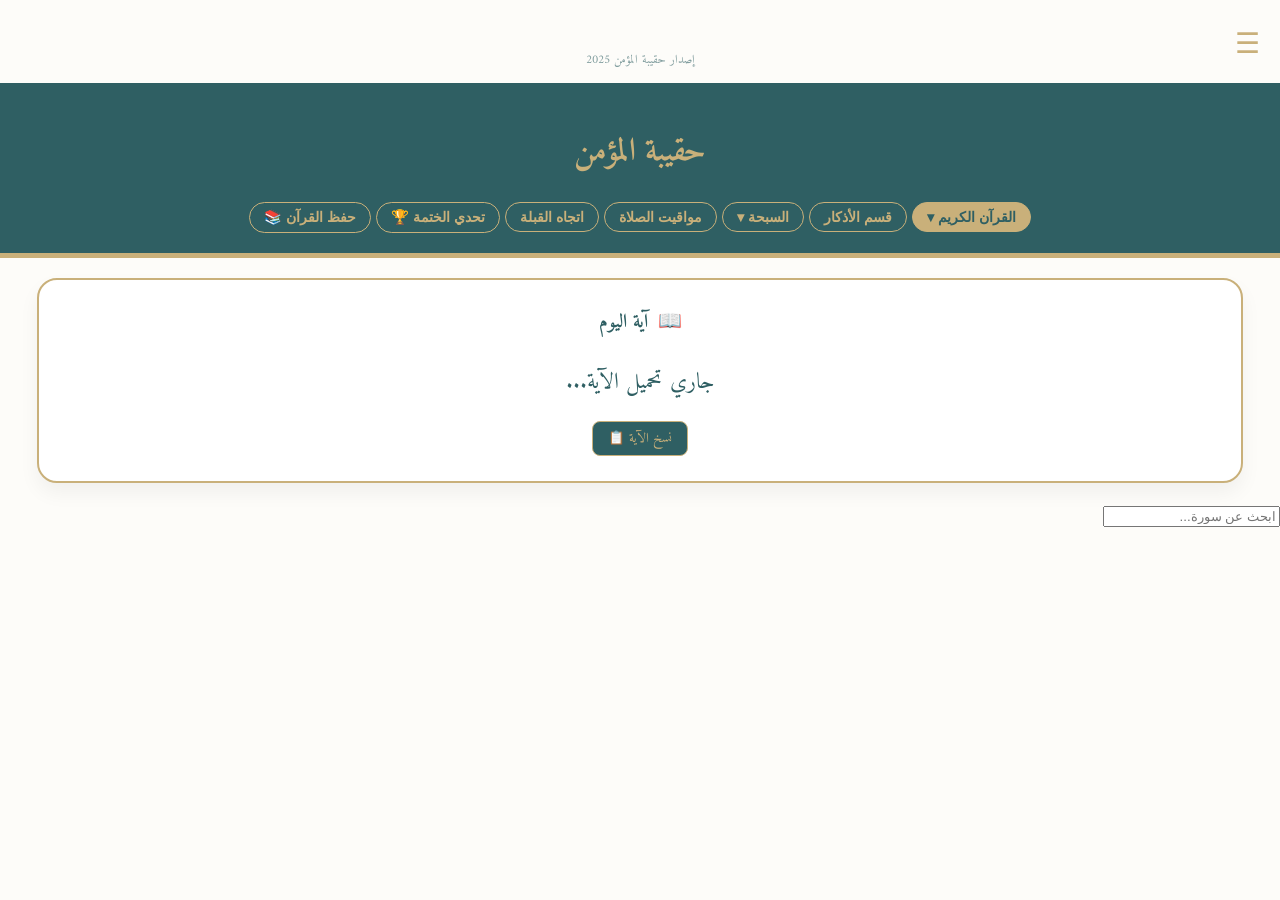
==== index.html @ 102f088d "Add smart review system with spaced repetition - Step 4" ====
<!DOCTYPE html>
<html lang="ar" dir="rtl">
<head>
    <!-- Google tag (gtag.js) -->

<script async src="https://www.googletagmanager.com/gtag/js?id=G-4WXT2RQ0SV"></script>

<script>
  window.dataLayer = window.dataLayer || [];
  function gtag(){dataLayer.push(arguments);}
  gtag('js', new Date());

  gtag('config', 'G-4WXT2RQ0SV');
</script>
    <meta charset="UTF-8">
    <meta name="viewport" content="width=device-width, initial-scale=1.0">
    <title>حقيبة المؤمن - الإصدار الهيبة</title>
    <!-- PWA Manifest -->
<!-- PWA Support -->
<link rel="manifest" href="manifest.json">
<link rel="icon" type="image/x-icon" href="favicon.ico">
<meta name="theme-color" content="#2F5F63">
<meta name="apple-mobile-web-app-capable" content="yes">
<meta name="apple-mobile-web-app-status-bar-style" content="black-translucent">
<meta name="apple-mobile-web-app-title" content="حقيبة المؤمن">
<link rel="apple-touch-icon" href="icon-180.png">
<link rel="apple-touch-icon" sizes="180x180" href="icon-180.png">
<link rel="apple-touch-icon" sizes="512x512" href="icon-512.png">

    <link href="https://fonts.googleapis.com/css2?family=Amiri:wght@400;700&display=swap" rel="stylesheet">
    <link rel="stylesheet" href="style.css">
</head>
<body>
<!-- الضيف -->
<div id="sideMenu" class="side-menu">
    <button class="close-btn" onclick="toggleMenu()">×</button>
<div id="userProfile" style="text-align: center; padding: 15px; background: rgba(255,255,255,0.05); border-radius: 12px; margin-bottom: 20px; display: none;">
    <img id="userPhoto" src="" alt="avatar" style="width: 60px; height: 60px; border-radius: 50%; border: 2px solid var(--gold); margin-bottom: 10px;">
    <div id="userName" style="color: white; font-weight: bold; font-size: 14px;"></div>
    <div id="userEmail" style="color: var(--gold); font-size: 11px; opacity: 0.8;"></div>
    <button onclick="logout()" style="background: transparent; border: 1px solid #ff4d4d; color: #ff4d4d; border-radius: 5px; padding: 3px 10px; font-size: 10px; margin-top: 10px; cursor: pointer;">تسجيل خروج</button>
</div>

<div id="loginGuest" style="text-align: center; padding: 15px; margin-bottom: 20px;">
    <p style="font-size: 12px; color: #ccc;">أنت تتصفح كضيف</p>
    <button class="menu-tool-btn" onclick="loginAndSync()" style="width: 100%; margin-top: 5px;">ربط الحساب بسحابة جوجل ☁️</button>
</div>
<!-- زر الإنجازات (يظهر فقط للمسجلين) -->
<div id="achievementsBtn" style="display: none; text-align: center; margin-bottom: 20px;">
    <button class="menu-tool-btn" onclick="openAchievements()" style="width: 100%; background: var(--gold); color: var(--dark-teal); font-weight: bold;">
        🏆 إنجازاتي
    </button>
</div>

    <h3 style="text-align:center;color:var(--gold);">الإعدادات</h3>
    <hr style="border:0.5px solid rgba(201,176,122,0.3);">

    <div class="menu-item">
        <span>الوضع المظلم</span>
        <button id="darkModeBtn" class="menu-tool-btn" onclick="toggleDarkMode()">🌙</button>
    </div>
<div class="menu-item">
    <span>مزامنة الختمة (سحابي)</span>
    <button class="menu-tool-btn" onclick="loginAndSync()">☁️</button>
</div>

<div class="menu-item">
    <span>إشعارات النظام</span>
    <button class="menu-tool-btn" onclick="requestNotify()">🔔</button>
</div>
    <div class="menu-item">
        <span>أصوات التنبيه</span>
        <button id="muteBtn" class="menu-tool-btn" onclick="toggleMute()">🔊</button>
    </div>

    <div class="menu-item">
        <span>حجم الخط</span>
        <div class="font-controls">
            <button class="menu-tool-btn" onclick="changeFontSize(2)">A+</button>
            <button class="menu-tool-btn" onclick="changeFontSize(-2)">A-</button>
        </div>
    <div class="menu-item">
    <span>تحديث الموقع</span>
    <button class="menu-tool-btn" onclick="getQibla()">📍</button>
</div>

<div class="menu-item">
    <span>تنبيهات الأذان</span>
    <button id="notifBtn" class="menu-tool-btn" onclick="requestNotificationPermission()">🔔</button>
</div>

</div>

    </div>

    <p style="font-size:12px;text-align:center;margin-top:50px;opacity:0.6;">
        إصدار حقيبة المؤمن 2025
    </p>
</div>

<header>
    <div class="menu-icon" onclick="toggleMenu()">☰</div>
    <h1>حقيبة المؤمن</h1>
    
    <div class="main-nav">
<div class="quran-menu-wrapper">
    <button id="quranTab" class="active dropbtn" onclick="toggleQuranDropdown(event)">القرآن الكريم ▾</button>
    <div id="quranDropdown" class="dropdown-content">
    <a href="javascript:void(0)" onclick="selectQuranOption('quran')">المصحف كاملاً</a>
    <a href="javascript:void(0)" onclick="selectQuranOption('paper-mushaf')">📜 المصحف الورقي</a>
    <a href="javascript:void(0)" onclick="selectQuranOption('topics')">الفهرس الموضوعي</a>
</div>
</div>

        <button id="azkarTab" onclick="switchMainTab('azkar')">قسم الأذكار</button>
       <div class="quran-menu-wrapper">
    <button id="sebhaTab" class="dropbtn" onclick="toggleSebhaDropdown(event)">السبحة ▾</button>
    <div id="sebhaDropdown" class="dropdown-content">
        <a href="javascript:void(0)" onclick="selectSebhaType('tasbih')">📿 التسبيح</a>
        <a href="javascript:void(0)" onclick="selectSebhaType('istighfar')">🤲 الاستغفار</a>
        <a href="javascript:void(0)" onclick="selectSebhaType('tahmid')">❤️ التحميد</a>
        <a href="javascript:void(0)" onclick="selectSebhaType('takbir')">☝️ التكبير</a>
        <a href="javascript:void(0)" onclick="selectSebhaType('salah')">🕌 الصلاة على النبي</a>
    </div>
</div>

        <button id="prayerTab" onclick="switchMainTab('prayer')">مواقيت الصلاة</button>
<button id="qiblaTab" onclick="switchMainTab('qibla')">اتجاه القبلة</button>
<button id="khatmaTab" onclick="switchMainTab('khatma')">تحدي الختمة 🏆</button>
<button id="hifzTab" onclick="switchToHifzSection()">حفظ القرآن 📚</button>

    </div>
</header>

<div class="container">

<!-- ================= القرآن ================= -->
<div id="quran-section">
    
    <div id="full-quran-view">
        <div id="daily-content" class="daily-card">
            <div class="daily-header">
                <span class="daily-icon">📖</span>
                <span class="daily-title">آية اليوم</span>
            </div>
            <p id="daily-text" class="daily-text">جاري تحميل الآية...</p>
            <small id="daily-ref" class="daily-ref"></small>
            <button onclick="copyDailyAyah()" class="copy-btn">نسخ الآية 📋</button>
        </div>

        <div class="search-box">
            <input type="text" id="searchInput" placeholder="ابحث عن سورة..." onkeyup="filterSurahs()">
        </div>
        <div class="surah-grid" id="surahList"></div>
    </div>

    <div id="quran-view" style="display:none;">
        <div style="text-align:center;margin:10px;">
            <button class="modern-back-btn" onclick="showMain()">🏠 العودة للقائمة</button>
        </div>

        <div class="player-container modern-style">
            <h2 id="current-surah-title"></h2>

            <div class="reciter-section">
                <select id="reciterSelect" onchange="updateAudioSource()">
                    <option value="afs">🎙️ مشاري العفاسي</option>
                    <option value="minsh">🎙️ محمد صديق المنشاوي</option>
                    <option value="basit">🎙️ عبد الباسط عبد الصمد</option>
                    <option value="husr">🎙️ محمود خليل الحصري</option>
                    <option value="maher">🎙️ ماهر المعيقلي</option>
                    <option value="qtm">🎙️ ناصر القطامي</option>
                    <option value="yasser">🎙️ ياسر الدوسري</option>
                </select>
            </div>

            <div class="modern-player-layout">
                <button id="playBtn" class="play-btn-small" onclick="toggleAudio()">▷</button>
                <div class="progress-wrapper">
                    <span id="currentTime">0:00</span>
                    <input type="range" id="seekSlider" value="0" max="100" oninput="seekAudio()">
                    <span id="durationTime">0:00</span>
                </div>
            </div>

            <audio id="audioPlayer"></audio>
        </div>

        <div class="ayah-text" id="ayahsContainer"></div>
    </div>

    <div id="topics-view" style="display:none; padding:10px;">
        <h3 style="color:var(--gold); text-align:center; margin-bottom:20px; font-size: 1.5rem;">الفهرس الموضوعي الجامع</h3>
        <div class="surah-grid">
            <div class="surah-card" onclick="showTopicSurahs('قصص الأنبياء', [11, 12, 14, 18, 19, 20, 21, 28])">📜 قصص الأنبياء</div>
            <div class="surah-card" onclick="showTopicSurahs('أهوال القيامة', [75, 78, 81, 82, 84, 99, 101])">🌋 أهوال القيامة</div>
            <div class="surah-card" onclick="showTopicSurahs('العبادات والأحكام', [2, 4, 5, 9, 22, 24, 62])">🕋 العبادات والأحكام</div>
            <div class="surah-card" onclick="showTopicSurahs('الرقية والشفاء', [1, 112, 113, 114, 17, 10])">🛡️ الرقية والشفاء</div>
            <div class="surah-card" onclick="showTopicSurahs('الأخلاق والآداب', [31, 49, 103, 104, 107, 68])">❤️ الأخلاق والآداب</div>
            <div class="surah-card" onclick="showTopicSurahs('عظمة الخالق', [13, 16, 27, 30, 35, 41, 55])">🌌 عظمة الخالق</div>
            <div class="surah-card" onclick="showTopicSurahs('الجنة ونعيمها', [55, 56, 76, 88, 39, 43])">🌳 الجنة ونعيمها</div>
            <div class="surah-card" onclick="showTopicSurahs('الصبر والابتلاء', [2, 3, 90, 93, 94, 103])">💎 الصبر والابتلاء</div>
            <div class="surah-card" onclick="showTopicSurahs('التوحيد والعقيدة', [1, 112, 109, 2, 3, 59])">☝️ التوحيد والعقيدة</div>
            <div class="surah-card" onclick="showTopicSurahs('المسبحات', [57, 59, 61, 62, 64])">✨ المسبحات</div>
        </div>
        <button onclick="selectQuranOption('quran')" style="margin: 30px auto; display: block; background:var(--gold); color:var(--dark-teal); border:none; padding:12px 25px; border-radius:12px; cursor:pointer; font-family:'Amiri', serif; font-weight:bold;">العودة للمصحف الكامل</button>
    </div>

</div>

<!-- ================= الأذكار ================= -->
<div id="azkar-section" style="display:none;">
    <div class="azkar-categories" id="azkarCats">
        <div class="category-card" onclick="loadAzkar('morning')">☀️ أذكار الصباح</div>
        <div class="category-card" onclick="loadAzkar('evening')">🌙 أذكار المساء</div>
        <div class="category-card" onclick="loadAzkar('sleep')">🛌 أذكار النوم</div>
        <div class="category-card" onclick="loadAzkar('afterPrayer')">📿 بعد الصلاة</div>
        <div class="category-card" onclick="loadAzkar('generalDuas')">🤲 أدعية نبوية</div>
    </div>

    <div id="azkar-content" style="display:none;">
        <div class="top-controls">
            <button class="modern-back-btn" onclick="backToAzkarCats()">↩ العودة</button>
            <button class="modern-reset-soft" onclick="resetAzkarProgress()">تصفير</button>
        </div>

        <h2 id="azkar-title" style="text-align:center;color:var(--gold);"></h2>
        <div id="azkarList"></div>
    </div>
</div>
<!-- ================= السبحة ================= -->
<!-- ================= السبحة ================= -->
<div id="sebha-section" style="display:none;">
    
    <!-- قائمة اختيار نوع السبحة -->
    <div id="sebha-categories" style="display:grid;">
        <h3 style="text-align:center; color:var(--gold); grid-column: 1/-1;">اختر نوع الذكر</h3>
        <div class="category-card" onclick="selectSebhaType('tasbih')">📿 التسبيح</div>
        <div class="category-card" onclick="selectSebhaType('istighfar')">🤲 الاستغفار</div>
        <div class="category-card" onclick="selectSebhaType('tahmid')">❤️ التحميد</div>
        <div class="category-card" onclick="selectSebhaType('takbir')">☝️ التكبير</div>
        <div class="category-card" onclick="selectSebhaType('salah')">🕌 الصلاة على النبي</div>
    </div>

    <!-- واجهة السبحة الرئيسية -->
    <div id="sebha-main-view" style="display:none;">
        <div style="text-align:center;margin:10px;">
            <button class="modern-back-btn" onclick="backToSebhaCategories()">↩ العودة للأقسام</button>
        </div>

        <h2 id="sebha-type-title" style="text-align:center; color:var(--gold);">📿 التسبيح</h2>
        <p id="sebha-type-text" style="text-align:center; font-size:1.5rem; color:var(--dark-teal); font-weight:bold; margin:10px;">سُبْحَانَ اللَّهِ</p>

        <div class="goal-setting">
            الهدف اليومي:
            <input type="number" id="sebhaGoal" value="100" min="1" onchange="updateGoal()">
        </div>

        <div class="progress-container">
            <div id="sebhaBar" class="progress-bar"></div>
        </div>

        <div class="sebha-circle" onclick="incrementSebha()">
            <span id="sebhaCounter">0</span>
            <small id="sebhaStatus">اضغط للذكر</small>
        </div>

        <button class="modern-reset-soft" onclick="resetSebha()">تصفير العداد</button>

        <div class="timer-wrapper">
            <span>التصفير التلقائي:</span>
            <div id="countdown-timer" class="modern-timer">00:00:00</div>
        </div>
    </div>
</div>

<div id="prayer-section" style="display:none; text-align:center;">
    <div class="prayer-hero-card">
        <h3 id="next-prayer-name">جاري تحديد موقعك...</h3>
        <div id="next-prayer-timer" class="big-timer">00:00:00</div>
    </div>

    <div class="prayer-detailed-grid">
        <div class="p-card"><span>الفجر</span><b id="fajr-time">--:--</b></div>
        <div class="p-card"><span>الظهر</span><b id="dhuhr-time">--:--</b></div>
        <div class="p-card"><span>العصر</span><b id="asr-time">--:--</b></div>
        <div class="p-card"><span>المغرب</span><b id="maghrib-time">--:--</b></div>
        <div class="p-card"><span>العشاء</span><b id="isha-time">--:--</b></div>
    </div>
</div>
<div id="qibla-section" style="display:none; text-align:center;">
    <div class="qibla-container">
        <h3>اتجاه القبلة</h3>
        
        <button id="enable-compass-btn" onclick="askCompassPermission()" style="background:var(--gold); color:var(--dark-teal); border:none; padding:10px 20px; border-radius:12px; font-weight:bold; margin-bottom:15px; cursor:pointer; font-family:'Amiri', serif;">
            تشغيل البوصلة الحية 🧭
        </button>

        <div class="compass" style="position: relative;">
            <div class="compass-arrow" id="compass-pointer"></div>
            <div class="kaaba-icon">🕋</div>
        </div>
        <div class="qibla-degrees"><span id="qibla-deg">--</span>°</div>
        <p id="qibla-status" style="margin-top:10px; font-size:14px;">اضغط الزر لتفعيل الحركة</p>
    </div>
</div>
<div id="khatma-section" style="display:none; text-align:center; padding:20px;">
    <div class="daily-card shadow-lg" style="background: white; border-radius: 15px; padding: 20px; max-width: 800px; margin: auto;">
        <h2 style="color:var(--gold);">🏆 تحدي الختمة (30 يوم)</h2>
        
        <div class="progress-container" style="height: 20px; background:#eee; border-radius:10px; overflow:hidden; margin-top:10px;">
            <div id="totalKhatmaBar" style="background: linear-gradient(90deg, #d4af37, #f1c40f); width: 0%; height:100%; transition: 0.5s;"></div>
        </div>
        <small id="total-percent-text" style="color:var(--dark-teal); font-weight:bold; display:block; margin-top:5px;">التقدم الكلي: 0%</small>

        <hr style="margin:20px 0; opacity: 0.2;">

        <div id="khatma-reading-area" style="display:none;">
            <div style="display:flex; justify-content:space-between; margin-bottom:5px;">
                <small id="juz-progress-text" style="color:var(--dark-teal); font-weight:bold;">تقدمك في الجزء: 0%</small>
            </div>
            <div class="progress-container" style="height: 10px; background:#ddd; border-radius:5px; margin-bottom:15px;">
                <div id="juzInnerBar" style="background: var(--dark-teal); width: 0%; height:100%; transition: 0.3s;"></div>
            </div>

            <h3 id="khatma-surah-title" style="color:var(--gold); margin-bottom:15px;"></h3>
            
            <div id="khatma-ayahs-display" style="background:#fff; padding:20px; border-radius:15px; font-size:1.6rem; line-height:2.8; text-align:right; border:2px solid var(--gold); max-height:500px; overflow-y:auto; direction:rtl; font-family: 'Amiri', serif;">
                </div>

            <p style="margin-top:10px; font-size:0.9rem; color:#666;">💡 اضغط على رقم الآية عند وصولك إليها لحفظ تقدمك.</p>
            
            <div style="margin-top:20px;">
                <button onclick="markFullJuzDone()" style="background:#27ae60; color:white; border:none; padding:12px 25px; border-radius:8px; font-weight:bold; cursor:pointer;">✅ أكملت الجزء كاملاً</button>
                <button onclick="closeKhatmaReading()" style="background:#95a5a6; color:white; border:none; padding:12px 25px; border-radius:8px; margin-right:10px; cursor:pointer;">إغلاق</button>
            </div>
        </div>

        <div id="khatma-intro">
            <h3 id="daily-task-title" style="color:var(--dark-teal);">ورد اليوم (الجزء 1)</h3>
            <p style="color:#7f8c8d; margin-bottom:20px;">ابدأ وردك اليومي وسجل تقدمك آية بآية</p>
            <button class="modern-back-btn" style="background:var(--dark-teal); color:var(--gold); padding:15px 40px; font-size:1.1rem; border-radius:30px; cursor:pointer; border:none;" onclick="startKhatmaReading()">📖 ابدأ القراءة الآن</button>
        </div>
    </div>
</div>
<!-- ================= قسم الإنجازات ================= --><!-- ================= قسم الإنجازات ================= -->
<div id="achievements-section" style="display:none; padding:20px;">
    <div style="text-align:center; margin-bottom:20px;">
        <button class="modern-back-btn" onclick="closeAchievements()">↩ العودة</button>
    </div>

    <div class="daily-card shadow-lg" style="max-width: 900px; margin: auto;">
        <h2 style="color:var(--gold); text-align:center;">🏆 إنجازاتي الإيمانية</h2>
        
        <!-- ✨ جديد: المستوى والـ XP -->
        <div style="background: linear-gradient(135deg, var(--dark-teal), #1a3f42); padding: 20px; border-radius: 15px; margin: 20px 0; color: white; text-align: center;">
            <div style="font-size: 3rem; margin-bottom: 10px;">⭐</div>
            <h3 style="margin: 5px 0; color: var(--gold);" id="current-level-title">المستوى 1</h3>
            <p style="margin: 5px 0; font-size: 1.1rem;" id="current-level-xp">0 XP</p>
            
            <!-- شريط تقدم المستوى -->
            <div style="background: rgba(255,255,255,0.2); height: 15px; border-radius: 10px; margin: 15px auto; max-width: 400px; overflow: hidden;">
                <div id="level-progress-bar" style="background: var(--gold); height: 100%; width: 0%; transition: 0.5s;"></div>
            </div>
            <small id="next-level-text" style="opacity: 0.9;">100 XP للمستوى التالي</small>
        </div>

        <!-- ✨ جديد: السلسلة اليومية -->
        <div style="background: linear-gradient(135deg, #e74c3c, #c0392b); padding: 20px; border-radius: 15px; margin: 20px 0; color: white; text-align: center;">
            <div style="font-size: 3rem; margin-bottom: 10px;">🔥</div>
            <h3 style="margin: 5px 0;">السلسلة اليومية</h3>
            <p style="font-size: 2.5rem; font-weight: bold; margin: 10px 0;" id="current-streak-display">0</p>
            <p style="margin: 5px 0; font-size: 0.95rem;">يوم متواصل</p>
            <small style="opacity: 0.9;">أطول سلسلة: <span id="longest-streak-display">0</span> يوم</small>
        </div>

        <!-- ✨ جديد: الشارات المحصلة -->
        <div style="background: white; padding: 20px; border-radius: 15px; margin: 20px 0; border: 2px solid var(--gold);">
            <h3 style="color: var(--dark-teal); text-align: center; margin-bottom: 15px;">🏅 الشارات المحصلة</h3>
            <div id="badges-display" style="display: flex; flex-wrap: wrap; gap: 15px; justify-content: center; min-height: 80px;">
                <p style="color: #999; width: 100%; text-align: center;">لم تحصل على أي شارة بعد</p>
            </div>
        </div>

        <hr style="border: 1px solid rgba(201,176,122,0.3); margin: 30px 0;">

        <!-- معلومات العضوية -->
        <div style="background: rgba(47,95,99,0.05); padding: 15px; border-radius: 12px; margin: 20px 0; text-align:center;">
            <p style="font-size: 1.1rem; color: var(--dark-teal); margin: 5px;">
                📅 <strong>عضو منذ:</strong> <span id="member-since">جاري التحميل...</span>
            </p>
            <p style="font-size: 1.1rem; color: var(--dark-teal); margin: 5px;">
                ⏱️ <strong>عدد الأيام:</strong> <span id="days-count">0</span> يوم
            </p>
        </div>

        <hr style="border: 1px solid rgba(201,176,122,0.3); margin: 20px 0;">

        <!-- إحصائيات السبحة -->
        <h3 style="color: var(--dark-teal); text-align: center; margin: 20px 0;">📿 إحصائيات الذكر</h3>
        <div class="achievements-grid">
            <div class="achievement-card">
                <div class="achievement-emoji">📿</div>
                <div class="achievement-title">التسبيح</div>
                <div class="achievement-count" id="total-tasbih">0</div>
                <div class="achievement-label">مرة</div>
            </div>

            <div class="achievement-card">
                <div class="achievement-emoji">🤲</div>
                <div class="achievement-title">الاستغفار</div>
                <div class="achievement-count" id="total-istighfar">0</div>
                <div class="achievement-label">مرة</div>
            </div>

            <div class="achievement-card">
                <div class="achievement-emoji">❤️</div>
                <div class="achievement-title">التحميد</div>
                <div class="achievement-count" id="total-tahmid">0</div>
                <div class="achievement-label">مرة</div>
            </div>

            <div class="achievement-card">
                <div class="achievement-emoji">☝️</div>
                <div class="achievement-title">التكبير</div>
                <div class="achievement-count" id="total-takbir">0</div>
                <div class="achievement-label">مرة</div>
            </div>

            <div class="achievement-card">
                <div class="achievement-emoji">🕌</div>
                <div class="achievement-title">الصلاة على النبي</div>
                <div class="achievement-count" id="total-salah">0</div>
                <div class="achievement-label">مرة</div>
            </div>
        </div>

        <hr style="border: 1px solid rgba(201,176,122,0.3); margin: 30px 0;">

        <!-- إحصائيات القرآن والأذكار -->
        <h3 style="color: var(--dark-teal); text-align: center; margin: 20px 0;">📖 إحصائيات العبادات</h3>
        <div class="achievements-grid">
            <div class="achievement-card">
                <div class="achievement-emoji">📖</div>
                <div class="achievement-title">الأوراد المكتملة</div>
                <div class="achievement-count" id="total-awrad">0</div>
                <div class="achievement-label">جزء</div>
            </div>

            <div class="achievement-card">
                <div class="achievement-emoji">✅</div>
                <div class="achievement-title">الأذكار المقروءة</div>
                <div class="achievement-count" id="total-azkar">0</div>
                <div class="achievement-label">ذكر</div>
            </div>
        </div>

        <!-- رسالة تحفيزية -->
        <div style="background: linear-gradient(135deg, var(--dark-teal), #1a3f42); color: var(--gold); padding: 20px; border-radius: 15px; margin-top: 30px; text-align: center;">
            <p style="font-size: 1.2rem; margin: 0;">
                ✨ <strong>بارك الله في عمرك وأعمالك!</strong> ✨
            </p>
            <p style="font-size: 0.9rem; margin: 10px 0 0 0; opacity: 0.9;">
                استمر في طريق الخير، وكل ذكرة تُسجل في ميزان حسناتك 💚
            </p>
        </div>
    </div>
</div>



</div>

<audio id="notificationSound" src="https://www.soundjay.com/buttons/sounds/button-37a.mp3"></audio>
<audio id="azanSound" src="https://www.islamcan.com/common/makkah.mp3" preload="auto"></audio>
<script type="module">
  import { initializeApp } from "https://www.gstatic.com/firebasejs/10.7.1/firebase-app.js";
  import { getFirestore, doc, setDoc, getDoc } from "https://www.gstatic.com/firebasejs/10.7.1/firebase-firestore.js";
  import {
    getAuth,
    GoogleAuthProvider,
    signInWithPopup,
    onAuthStateChanged,
    signOut
  } from "https://www.gstatic.com/firebasejs/10.7.1/firebase-auth.js";

  /* Firebase Config */
  const firebaseConfig = {
    apiKey: "AIzaSyDAWPEns_hhMY3jAWJd2EqILJ9vxInKfMs",
    authDomain: "alquran-app-f02b9.firebaseapp.com",
    projectId: "alquran-app-f02b9",
    storageBucket: "alquran-app-f02b9.firebasestorage.app",
    messagingSenderId: "283906260546",
    appId: "1:283906260546:web:4215f4193ae35add0777db"
  };

  /* Init */
  const app = initializeApp(firebaseConfig);
  const db = getFirestore(app);
  const auth = getAuth(app);
  const provider = new GoogleAuthProvider();
  
  // جعل المتغيرات متاحة عالمياً
  window.firebaseAuth = auth;
  window.firebaseDb = db;

  // دالة حفظ البيانات في Firebase
  window.saveToCloud = async function(type, data) {
    const user = auth.currentUser;
    if (!user) {
      console.log("⚠️ لم يتم تسجيل الدخول");
      return;
    }

    try {
      await setDoc(
        doc(db, "users", user.uid),
        { 
          [type]: data, 
          lastSync: new Date().toISOString(),
          email: user.email,
          displayName: user.displayName
        },
        { merge: true }
      );
      console.log(`✅ تم حفظ ${type} في السحابة`);
    } catch (e) {
      console.error(`❌ خطأ في حفظ ${type}:`, e);
    }
  };

  // دالة تحميل البيانات من Firebase
  async function loadUserData(userId) {
    try {
      console.log("📥 جاري تحميل بياناتك...");
      const userDoc = await getDoc(doc(db, "users", userId));
      
      if (userDoc.exists()) {
        const data = userDoc.data();
        
        // تحميل الإنجازات
        if (data.achievements) {
          window.achievements = data.achievements;
          localStorage.setItem('achievements', JSON.stringify(data.achievements));
          console.log("✅ تم تحميل الإنجازات من السحابة");
        }
        
        // تحميل الختمة
        if (data.khatma) {
          window.khatmaData = data.khatma;
          localStorage.setItem('khatmaProgress', JSON.stringify(data.khatma));
          if (typeof updateKhatmaUI === 'function') {
            setTimeout(() => updateKhatmaUI(), 500);
          }
          console.log("✅ تم تحميل تقدم الختمة من السحابة");
        }
        
        // تحميل السبحة
        if (data.sebha) {
          window.sebhaCounters = data.sebha;
          localStorage.setItem('sebhaCounters', JSON.stringify(data.sebha));
          console.log("✅ تم تحميل عدادات السبحة من السحابة");
        }
        
        // تحديث واجهة الإنجازات
        if (typeof updateAchievementsUI === 'function') {
          setTimeout(() => updateAchievementsUI(), 800);
        }
        
     
        return true;
        
      } else {
        console.log("📝 حساب جديد - سيتم إنشاء ملفك في السحابة");
        
        // حفظ تاريخ العضوية لأول مرة
        if (window.achievements && !window.achievements.memberSince) {
          window.achievements.memberSince = new Date().toISOString();
          localStorage.setItem('achievements', JSON.stringify(window.achievements));
          await window.saveToCloud('achievements', window.achievements);
        }
        
        return false;
      }
    } catch (e) {
      console.error("❌ خطأ في تحميل البيانات:", e);
      alert("⚠️ حدث خطأ في تحميل بياناتك من السحابة");
      return false;
    }
  }

  /* مراقب حالة تسجيل الدخول */
  onAuthStateChanged(auth, async (user) => {
    const profileCard = document.getElementById('userProfile');
    const guestCard = document.getElementById('loginGuest');
    const achievementsBtn = document.getElementById('achievementsBtn');

    if (user) {
      // إظهار بطاقة المستخدم
      profileCard.style.display = 'block';
      guestCard.style.display = 'none';
      achievementsBtn.style.display = 'block';

      document.getElementById('userName').textContent = user.displayName || 'مستخدم';
      document.getElementById('userEmail').textContent = user.email || '';
      document.getElementById('userPhoto').src = user.photoURL || 'https://via.placeholder.com/60';
      
      console.log("✅ مرحباً", user.displayName || user.email);
      
      // تحميل البيانات من السحابة
      await loadUserData(user.uid);
      
    } else {
      // وضع الضيف
      profileCard.style.display = 'none';
      guestCard.style.display = 'block';
      achievementsBtn.style.display = 'none';
      console.log("👤 تصفح كضيف");
    }
  });

  /* تسجيل الدخول */
  window.loginAndSync = async function() {
    try {
      console.log("🔐 جاري تسجيل الدخول...");
      const result = await signInWithPopup(auth, provider);
      
      // تحميل البيانات بعد تسجيل الدخول
      await loadUserData(result.user.uid);
      
    } catch (e) {
      console.error("❌ خطأ في تسجيل الدخول:", e);
      alert("❌ فشل تسجيل الدخول، تأكد من الاتصال بالإنترنت");
    }
  };

  /* تسجيل الخروج */
  window.logout = function() {
    if (confirm("هل تريد تسجيل الخروج؟\n\n(ملاحظة: بياناتك محفوظة في السحابة)")) {
      signOut(auth).then(() => {
        localStorage.clear();
        location.reload();
      });
    }
  };
</script>
<!-- قسم المصحف الورقي -->
<div id="paper-mushaf-section" style="display:none; padding: 20px;">
    
    <!-- كارد المصحف -->
<div style="background: linear-gradient(90deg, #4A7C7E 0%, #7A9B7E 25%, #B8A676 50%, #D4B896 75%, #C9B07A 100%);
 padding: 25px; border-radius: 20px; margin: 20px auto; max-width: 900px; box-shadow: 0 10px 40px rgba(0,0,0,0.3);">
        
        <!-- الهيدر -->
        <div style="display: flex; justify-content: space-between; align-items: center; margin-bottom: 20px;">
            <button onclick="saveMushafBookmark()" style="background: #F4C430; color: #2F5F63; border: none; padding: 10px 20px; border-radius: 12px; font-weight: bold; font-family: 'Amiri', serif; cursor: pointer; box-shadow: 0 4px 8px rgba(0,0,0,0.2);">
                🔖 محفوظة
            </button>
            
            <h2 style="color: #F4C430; margin: 0; font-size: 1.5rem; text-shadow: 2px 2px 4px rgba(0,0,0,0.3);">
                📖 المصحف الورقي
            </h2>
            
            <button onclick="closePaperMushaf()" style="background: rgba(255,255,255,0.2); color: white; border: 2px solid white; padding: 8px 20px; border-radius: 12px; font-weight: bold; font-family: 'Amiri', serif; cursor: pointer;">
                🏠 رجوع
            </button>
        </div>
        
        <!-- رقم الصفحة -->
        <div style="text-align: center; color: white; font-size: 1.1rem; margin-bottom: 15px; font-weight: bold;">
            صفحة <span id="mushaf-current-page">1</span> من 569
        </div>
        
        <!-- منطقة الصورة -->
        <div id="mushaf-normal-view" style="background: white; border-radius: 15px; padding: 20px; box-shadow: inset 0 4px 8px rgba(0,0,0,0.1); position: relative; min-height: 500px; display: flex; align-items: center; justify-content: center;">
            
            <!-- الأزرار الجانبية -->
            <button onclick="prevMushafPage()" style="position: absolute; left: 10px; top: 50%; transform: translateY(-50%); background: #6B5344; color: white; border: none; padding: 20px 15px; border-radius: 12px; font-size: 1.5rem; cursor: pointer; box-shadow: 0 4px 10px rgba(0,0,0,0.3); z-index: 10;">
                ←
            </button>
            
            <button onclick="nextMushafPage()" style="position: absolute; right: 10px; top: 50%; transform: translateY(-50%); background: #6B5344; color: white; border: none; padding: 20px 15px; border-radius: 12px; font-size: 1.5rem; cursor: pointer; box-shadow: 0 4px 10px rgba(0,0,0,0.3); z-index: 10;">
                →
            </button>
            
            <!-- الصورة -->
            <img id="mushaf-page-img" src="" alt="صفحة القرآن" onclick="openFullscreenMushaf()" style="max-width: 100%; max-height: 500px; width: auto; height: auto; box-shadow: 0 8px 20px rgba(0,0,0,0.2); border-radius: 8px; cursor: pointer;">
            
            <!-- Loader -->
            <div id="mushaf-loader" style="display: none; position: absolute; top: 50%; left: 50%; transform: translate(-50%, -50%);">
                <div style="width: 50px; height: 50px; border: 5px solid rgba(244, 196, 48, 0.3); border-top-color: #F4C430; border-radius: 50%; animation: spin 1s linear infinite;"></div>
            </div>
        </div>
        
        <!-- أزرار التحكم السفلية -->
        <div style="display: flex; gap: 10px; justify-content: center; align-items: center; margin-top: 20px; flex-wrap: wrap;">
            
            <button onclick="openFullscreenMushaf()" style="background: #F4C430; color: #2F5F63; border: none; padding: 12px 25px; border-radius: 10px; cursor: pointer; font-family: 'Amiri', serif; font-weight: bold; font-size: 1rem;">
                ⛶ عرض بملء الشاشة
            </button>
            
            <div style="display: flex; gap: 5px; align-items: center;">
                <input type="number" id="mushaf-page-input" min="1" max="569" placeholder="رقم" style="width: 80px; padding: 10px; border: 2px solid #F4C430; border-radius: 8px; text-align: center; font-family: 'Amiri', serif; font-weight: bold;">
                <button onclick="jumpToMushafPage()" style="background: #F4C430; color: #2F5F63; border: none; padding: 10px 15px; border-radius: 10px; cursor: pointer; font-weight: bold;">
                    انتقال
                </button>
            </div>
            
            <button onclick="loadMushafBookmark()" style="background: #e67e22; color: white; border: none; padding: 10px 20px; border-radius: 10px; cursor: pointer; font-family: 'Amiri', serif; font-weight: bold;">
                🔖 الذهاب للعلامة
            </button>
        </div>
        
    </div>
    
</div>

<!-- شاشة ملء الشاشة -->
<div id="mushaf-fullscreen-view" style="display: none; position: fixed; top: 0; left: 0; width: 100vw; height: 100vh; background: #000; z-index: 99999;">
    
    <!-- زر الخروج -->
    <button onclick="closeFullscreenMushaf()" style="position: fixed; top: 15px; right: 15px; background: rgba(255,255,255,0.9); color: #333; border: none; width: 40px; height: 40px; border-radius: 50%; font-size: 1.5rem; cursor: pointer; z-index: 100000; box-shadow: 0 4px 10px rgba(0,0,0,0.5); display: flex; align-items: center; justify-content: center;">
        ×
    </button>
    
    <!-- الصورة -->
    <div id="mushaf-fullscreen-container" style="width: 100%; height: 100%; display: flex; align-items: center; justify-content: center; touch-action: pan-x;">
        <img id="mushaf-fullscreen-img" src="" alt="صفحة القرآن" style="max-width: 100%; max-height: 100%; width: auto; height: auto; user-select: none;">
    </div>
    <!-- ================= قسم حفظ القرآن ================= -->
<div id="hifz-section" style="display:none; padding:20px;">
    
    <!-- المرحلة 1: اختيار الخطة -->
    <div id="hifz-setup" style="display:block;">
        <div class="daily-card shadow-lg" style="max-width: 600px; margin: auto;">
            <h2 style="color:var(--gold); text-align:center; margin-bottom: 20px;">
                📚 ابدأ رحلة الحفظ
            </h2>
            
            <p style="text-align: center; color: var(--dark-teal); font-size: 1.1rem; margin-bottom: 30px;">
                اختر خطة الحفظ المناسبة لك
            </p>
            
            <div style="display: grid; gap: 15px; margin-bottom: 30px;">
                
                <div class="hifz-plan-card" onclick="selectHifzPlan('quarter')" style="background: white; padding: 20px; border-radius: 15px; border: 3px solid #ddd; cursor: pointer; text-align: center; transition: 0.3s;">
                    <div style="font-size: 2.5rem; margin-bottom: 10px;">🌱</div>
                    <h3 style="color: var(--dark-teal); margin: 10px 0;">ربع صفحة يومياً</h3>
                    <p style="color: #666; font-size: 0.9rem;">للمبتدئين - حفظ متقن وثابت</p>
                    <small style="color: var(--gold); font-weight: bold;">≈ 3 آيات يومياً</small>
                </div>
                
                <div class="hifz-plan-card" onclick="selectHifzPlan('half')" style="background: white; padding: 20px; border-radius: 15px; border: 3px solid #ddd; cursor: pointer; text-align: center; transition: 0.3s;">
                    <div style="font-size: 2.5rem; margin-bottom: 10px;">🌿</div>
                    <h3 style="color: var(--dark-teal); margin: 10px 0;">نصف صفحة يومياً</h3>
                    <p style="color: #666; font-size: 0.9rem;">متوسط - توازن بين السرعة والإتقان</p>
                    <small style="color: var(--gold); font-weight: bold;">≈ 6 آيات يومياً</small>
                </div>
                
                <div class="hifz-plan-card" onclick="selectHifzPlan('full')" style="background: white; padding: 20px; border-radius: 15px; border: 3px solid #ddd; cursor: pointer; text-align: center; transition: 0.3s;">
                    <div style="font-size: 2.5rem; margin-bottom: 10px;">🌳</div>
                    <h3 style="color: var(--dark-teal); margin: 10px 0;">صفحة كاملة يومياً</h3>
                    <p style="color: #666; font-size: 0.9rem;">متقدم - حفظ سريع ومكثف</p>
                    <small style="color: var(--gold); font-weight: bold;">≈ 12 آية يومياً</small>
                </div>
                
            </div>
            
            <p style="text-align: center; color: #999; font-size: 0.85rem; margin-top: 20px;">
                💡 يمكنك تغيير الخطة في أي وقت من الإعدادات
            </p>
        </div>
    </div>
    
    <!-- المرحلة 2: الواجهة الرئيسية -->
    <div id="hifz-main" style="display:none;">
        
        <!-- شريط التقدم الكلي -->
        <div class="daily-card" style="background: linear-gradient(135deg, var(--dark-teal), #1a3f42); color: white; text-align: center; padding: 25px; margin-bottom: 20px;">
            <h3 style="color: var(--gold); margin-bottom: 15px;">🌟 رحلتك في الحفظ</h3>
            
            <div style="background: rgba(255,255,255,0.2); height: 25px; border-radius: 15px; overflow: hidden; margin: 20px 0;">
                <div id="hifz-total-progress" style="background: var(--gold); height: 100%; width: 0%; transition: 0.5s; display: flex; align-items: center; justify-content: center; font-weight: bold; font-size: 0.9rem; color: var(--dark-teal);"></div>
            </div>
            
            <div style="display: flex; justify-content: space-around; margin-top: 20px; flex-wrap: wrap; gap: 15px;">
                <div>
                    <div style="font-size: 2rem; font-weight: bold;" id="hifz-pages-count">0</div>
                    <div style="font-size: 0.85rem; opacity: 0.9;">صفحة محفوظة</div>
                </div>
                <div>
                    <div style="font-size: 2rem; font-weight: bold;" id="hifz-days-count">0</div>
                    <div style="font-size: 0.85rem; opacity: 0.9;">يوم متواصل 🔥</div>
                </div>
                <div>
                    <div style="font-size: 2rem; font-weight: bold;" id="hifz-ayat-count">0</div>
                    <div style="font-size: 0.85rem; opacity: 0.9;">آية متقنة</div>
                </div>
            <div>
    <div style="font-size: 2rem; font-weight: bold;" id="hifz-reviews-count">0</div>
    <div style="font-size: 0.85rem; opacity: 0.9;">مراجعة</div>
</div>
        </div>

        
        <!-- ورد اليوم -->
        <div class="daily-card" style="max-width: 800px; margin: 20px auto;">
            <div style="display: flex; justify-content: space-between; align-items: center; margin-bottom: 20px; flex-wrap: wrap; gap: 10px;">
    <h3 style="color: var(--gold); margin: 0;">📖 ورد اليوم</h3>
    <div style="display: flex; gap: 10px;">
        <button onclick="startReviewMode()" style="background: #3498db; color: white; border: none; padding: 8px 15px; border-radius: 8px; cursor: pointer; font-family: 'Amiri', serif; font-weight: bold;">
            🔁 المراجعة
        </button>
        <button onclick="openHifzSettings()" style="background: transparent; border: 2px solid var(--gold); color: var(--gold); padding: 8px 15px; border-radius: 8px; cursor: pointer; font-family: 'Amiri', serif;">
            ⚙️ إعدادات
        </button>
    </div>
</div>
            
            <div id="hifz-today-info" style="background: rgba(201, 176, 122, 0.1); padding: 15px; border-radius: 12px; margin-bottom: 20px; text-align: center;">
                <p style="color: var(--dark-teal); font-weight: bold; font-size: 1.1rem; margin: 5px 0;" id="hifz-today-range">جاري التحميل...</p>
                <small style="color: #666;">عدد الآيات: <span id="hifz-today-ayat-count">0</span></small>
            </div>
            
            <!-- عرض الآيات -->
            <div id="hifz-ayahs-display" style="background: white; padding: 25px; border-radius: 15px; border: 2px solid var(--gold); font-size: 1.6rem; line-height: 2.5; text-align: justify; max-height: 500px; overflow-y: auto; font-family: 'Amiri', serif;">
                <!-- الآيات تظهر هنا -->
            </div>
            
            <div style="text-align: center; margin-top: 25px;">
                <button onclick="markTodayComplete()" style="background: var(--dark-teal); color: var(--gold); border: none; padding: 15px 40px; border-radius: 30px; font-size: 1.1rem; font-weight: bold; cursor: pointer; font-family: 'Amiri', serif; box-shadow: 0 4px 15px rgba(47, 95, 99, 0.3);">
                    ✅ أتممت الحفظ اليوم
                </button>
            </div>
        </div>
        
    </div>
    
</div>

</div>

<style>
@keyframes spin {
    to { transform: rotate(360deg); }
}
</style>



<script src="script.js?v=5"></script>






<!-- Service Worker Registration -->
<script>
if ('serviceWorker' in navigator) {
  window.addEventListener('load', () => {
    navigator.serviceWorker.register('/Quran.github.io/sw.js')
      .then(reg => console.log('✅ Service Worker registered'))
      .catch(err => console.log('❌ SW error:', err));
  });
}
</script>
<!-- اختبار الصور -->


</body>
</html>
---- style.css ----
:root {
    --dark-teal: #2F5F63;
    --gold: #C9B07A;
    --bg: #fdfcf9;
    --black: #000000;
    --success: #28a745;
}

body { font-family: 'Amiri', serif; background: var(--bg); color: var(--dark-teal); margin: 0; direction: rtl; transition: 0.4s; }

/* القائمة الجانبية */
.side-menu { position: fixed; top: 0; left: -320px; width: 260px; height: 100%; background: var(--dark-teal); color: var(--gold); z-index: 2000; transition: all 0.4s ease-in-out; padding: 25px; visibility: hidden; }
.side-menu.open { left: 0; visibility: visible; box-shadow: 5px 0 15px rgba(0,0,0,0.5); }
.menu-icon { position: absolute; right: 20px; top: 22px; font-size: 28px; cursor: pointer; color: var(--gold); z-index: 1001; }
.close-btn { background: none; border: none; color: white; font-size: 35px; cursor: pointer; }
.menu-item { display: flex; justify-content: space-between; align-items: center; margin: 30px 0; }
.menu-tool-btn { background: var(--gold); border: none; padding: 10px 15px; border-radius: 10px; cursor: pointer; font-weight: bold; color: var(--dark-teal); }

/* الهيدر */
header { background: var(--dark-teal); color: var(--gold); padding: 20px 10px; text-align: center; border-bottom: 5px solid var(--gold); }
..main-nav {
    display: flex;
    gap: 8px;
    margin-top: 15px;
    overflow-x: auto;
    overflow-y: hidden;
    padding: 10px 5px;
    -webkit-overflow-scrolling: touch; /* سلاسة السحب في iOS */
    scroll-behavior: smooth;
    white-space: nowrap;
}

/* إخفاء scrollbar لكن السحب يشتغل */
.main-nav::-webkit-scrollbar {
    display: none;
}

.main-nav {
    -ms-overflow-style: none;  /* IE و Edge */
    scrollbar-width: none;  /* Firefox */
}

/* منع الأزرار من الانكماش */
.main-nav button {
    flex-shrink: 0;
    min-width: fit-content;
}

.main-nav button { background: transparent; border: 1.5px solid var(--gold); color: var(--gold); padding: 6px 14px; border-radius: 20px; cursor: pointer; font-weight: bold; font-size: 0.9rem; }
.main-nav button.active { background: var(--gold); color: var(--dark-teal); }

/* شبكة السور */
.surah-grid, .azkar-categories { 
    display: grid; 
    grid-template-columns: repeat(2, 1fr); 
    gap: 12px; 
    margin-top: 15px; 
    padding: 10px; 
}
.surah-card, .category-card { background: white; padding: 15px 10px; border-right: 4px solid var(--gold); border-radius: 8px; text-align: center; cursor: pointer; font-weight: bold; font-size: 0.95rem; box-shadow: 0 2px 6px rgba(0,0,0,0.05); display: flex; align-items: center; justify-content: center; min-height: 55px; }

/* المشغل الصوتي */
.player-container.modern-style { background: white; padding: 15px 20px; border-radius: 15px; margin: 10px; text-align: center; border: 1px solid rgba(201, 176, 122, 0.2); }
.play-btn-small { width: 55px; height: 55px; border-radius: 50%; background: var(--dark-teal); color: var(--gold); border: 2px solid var(--gold); font-size: 1.4rem; cursor: pointer; }
#reciterSelect { padding: 5px; border-radius: 10px; border: 1px solid var(--gold); background: var(--bg); color: var(--dark-teal); font-family: 'Amiri'; margin-bottom: 10px; width: 100%; }
#seekSlider { width: 100%; accent-color: var(--dark-teal); height: 4px; }

/* الآيات */
.ayah-text { background: white; padding: 25px; border-radius: 12px; font-size: 1.7rem; line-height: 2.3; text-align: center; margin: 10px; border: 1px solid rgba(201, 176, 122, 0.1); }

/* الأذكار */
.zekr-card { background: white; padding: 15px; border-right: 6px solid var(--gold); border-radius: 10px; margin: 10px; cursor: pointer; transition: 0.5s; }
.zekr-card.completed { border-right-color: var(--success) !important; background-color: rgba(40, 167, 69, 0.05) !important; }
.zekr-card.completed .zekr-counter { background-color: var(--success) !important; color: white !important; }
.zekr-text { font-size: 1.4rem; line-height: 2; text-align: center; margin-bottom: 10px; }
.zekr-counter { background: var(--dark-teal); color: var(--gold); padding: 4px 15px; border-radius: 15px; font-size: 0.9rem; }

/* السبحة المحدثة */
.goal-setting { text-align: center; margin: 15px 0; font-weight: bold; }
#sebhaGoal { width: 60px; padding: 5px; border: 1px solid var(--gold); border-radius: 5px; text-align: center; background: white; color: var(--dark-teal); }

.progress-container { width: 80%; background: #eee; height: 10px; border-radius: 10px; margin: 10px auto; overflow: hidden; }
.progress-bar { width: 0%; height: 100%; background: var(--gold); transition: 0.3s; }

.sebha-circle { width: 180px; height: 180px; border-radius: 50%; background: var(--dark-teal); color: var(--gold); display: flex; flex-direction: column; justify-content: center; align-items: center; margin: 20px auto; border: 8px solid var(--gold); cursor: pointer; transition: 0.2s; }
.sebha-circle:active { transform: scale(0.95); }
.sebha-circle.goal-reached { border-color: var(--success); box-shadow: 0 0 20px var(--success); }

.modern-reset-btn { display: block; margin: 10px auto; background: #e74c3c; color: white; border: none; padding: 8px 20px; border-radius: 20px; cursor: pointer; font-weight: bold; }

.modern-timer { font-family: sans-serif; font-weight: bold; color: var(--gold); background: var(--dark-teal); padding: 5px 15px; border-radius: 10px; display: inline-block; }

/* الوضع الداكن */
body.dark-mode { background: var(--black) !important; color: white !important; }
body.dark-mode .surah-card, body.dark-mode .category-card, body.dark-mode .player-container, body.dark-mode .ayah-text, body.dark-mode .zekr-card { background: #111 !important; border-color: var(--gold); color: white !important; }
/* زر العودة */
.modern-back-btn {
    background: transparent;
    color: var(--gold);
    border: 2px solid var(--gold);
    padding: 7px 20px;
    border-radius: 25px;
    font-family: 'Amiri';
    font-weight: bold;
    cursor: pointer;
    transition: 0.3s ease;
}

.modern-back-btn:hover {
    background: var(--gold);
    color: var(--dark-teal);
}

/* زر التصفير */
.modern-reset-soft {
    background: rgba(201,176,122,0.15);
    color: var(--dark-teal);
    border: 1.5px solid var(--gold);
    padding: 7px 20px;
    border-radius: 20px;
    font-family: 'Amiri';
    font-weight: bold;
    cursor: pointer;
    transition: 0.3s ease;
}

.modern-reset-soft:hover {
    background: var(--gold);
    color: var(--dark-teal);
}

/* الوضع الداكن */
body.dark-mode .modern-back-btn,
body.dark-mode .modern-reset-soft {
    color: var(--gold);
    border-color: var(--gold);
}
.modern-back-btn {
    direction: ltr;
    display: inline-flex;
    align-items: center;
    gap: 6px;
}
.prayer-hero-card {
    background: var(--dark-teal);
    color: var(--gold);
    padding: 25px;
    border-radius: 20px;
    margin: 20px 0;
    border: 2px solid var(--gold);
}
.big-timer { font-size: 3rem; font-weight: bold; font-family: sans-serif; }
.prayer-detailed-grid {
    display: grid;
    grid-template-columns: repeat(auto-fit, minmax(110px, 1fr));
    gap: 15px;
}
.p-card {
    background: white;
    padding: 15px;
    border-radius: 12px;
    border-bottom: 4px solid var(--gold);
    box-shadow: 0 4px 6px rgba(0,0,0,0.05);
}
.p-card span { display: block; font-size: 0.85rem; color: #777; font-weight: bold; }
.p-card b { font-size: 1.2rem; color: var(--dark-teal); }

/* دعم الوضع المظلم */
body.dark-mode .p-card { background: #1a1a1a; }
body.dark-mode .p-card b { color: white; }

/* استبدل من سطر 158 إلى آخر الملف بهذا الكود */

.qibla-container {
    background: radial-gradient(circle, var(--dark-teal), #052e2e);
    color: var(--gold);
    padding: 30px 20px;
    border-radius: 20px;
    border: 3px solid var(--gold);
    margin: 20px auto;
    max-width: 320px;
}

.compass {
    position: relative;
    width: 200px;
    height: 200px;
    border: 6px solid var(--gold);
    border-radius: 50%;
    margin: 20px auto;
    background: rgba(255, 255, 255, 0.05);
    display: flex;
    align-items: center;
    justify-content: center;
}

/* هذا هو السهم الذي سيتحرك برمجياً */
.compass-arrow {
    position: absolute;
    top: 50%;
    left: 50%;
    width: 6px;
    height: 85px;
    background: var(--gold);
    /* نقطة الارتكاز: أسفل السهم يكون في مركز الدائرة */
    transform-origin: bottom center; 
    transform: translate(-50%, -100%) rotate(0deg);
    transition: transform 0.2s cubic-bezier(0.1, 0.5, 0.1, 1);
    border-radius: 5px;
    z-index: 5;
}

/* رأس السهم (المثلث) */
.compass-arrow::after {
    content: '';
    position: absolute;
    top: -15px;
    left: -7px;
    border-left: 10px solid transparent;
    border-right: 10px solid transparent;
    border-bottom: 20px solid var(--gold);
}

/* النقطة المركزية في البوصلة */
.compass::after {
    content: '';
    position: absolute;
    width: 12px;
    height: 12px;
    background: var(--gold);
    border-radius: 50%;
    z-index: 6;
}

.kaaba-icon {
    position: absolute;
    top: 5px;
    left: 50%;
    transform: translateX(-50%);
    font-size: 24px;
    z-index: 2;
}

.qibla-degrees {
    font-size: 2rem;
    font-weight: bold;
    margin-top: 10px;
}

/* تأثير النبض لزر التفعيل ليجذب الانتباه */
#enable-compass-btn {
    animation: pulse 2s infinite;
    font-family: 'Amiri', serif;
}

@keyframes pulse {
    0% { transform: scale(1); box-shadow: 0 0 0 0 rgba(201, 176, 122, 0.4); }
    70% { transform: scale(1.05); box-shadow: 0 0 0 10px rgba(201, 176, 122, 0); }
    100% { transform: scale(1); box-shadow: 0 0 0 0 rgba(201, 176, 122, 0); }
}
.daily-card {
    background: white;
    padding: 25px;
    border-radius: 20px;
    margin: 20px auto;
    max-width: 90%;
    border: 2px solid var(--gold);
    box-shadow: 0 10px 20px rgba(0,0,0,0.05);
    text-align: center;
    transition: 0.3s;
}
.daily-header {
    display: flex;
    align-items: center;
    justify-content: center;
    gap: 10px;
    margin-bottom: 15px;
    color: var(--dark-teal);
    font-weight: bold;
    font-size: 1.2rem;
}
.daily-text {
    font-size: 1.4rem;
    line-height: 2;
    color: var(--dark-teal);
    margin-bottom: 15px;
    font-family: 'Amiri', serif;
}
.daily-ref {
    display: block;
    color: var(--gold);
    font-weight: bold;
    margin-bottom: 15px;
}
.copy-btn {
    background: var(--dark-teal);
    color: var(--gold);
    border: 1px solid var(--gold);
    padding: 5px 15px;
    border-radius: 8px;
    cursor: pointer;
    font-family: 'Amiri', serif;
}
/* دعم الوضع المظلم */
body.dark-mode .daily-card {
    background: #1a1a1a;
    border-color: var(--gold);
}
body.dark-mode .daily-text {
    color: #e0e0e0;
}
/* تنسيق زر تنبيهات الأذان */
#notifBtn {
    transition: all 0.3s ease;
    cursor: pointer;
}
#notifBtn.enabled {
    background: var(--gold);
    color: var(--dark-teal);
    box-shadow: 0 0 10px var(--gold);
}
/* تنسيق الزر المنسدل */
.quran-menu-wrapper {
    position: relative;
    display: inline-block;
}

.dropdown-content {
    display: none;
    position: absolute;
    background-color: white;
    min-width: 160px;
    box-shadow: 0px 8px 16px rgba(0,0,0,0.2);
    z-index: 1000;
    border-radius: 12px;
    top: 100%;
    right: 0;
    overflow: hidden;
}

.dropdown-content a {
    color: var(--dark-teal);
    padding: 12px 16px;
    text-decoration: none;
    display: block;
    text-align: right;
    font-size: 14px;
    border-bottom: 1px solid #eee;
    transition: 0.3s;
}

.dropdown-content a:hover {
    background-color: #f9f4e8;
    color: var(--gold);
}

.show-dropdown {
    display: block !important;
}
.modern-back-btn {
    background: var(--gold);
    color: var(--dark-teal);
    border: none;
    padding: 10px 20px;
    border-radius: 20px;
    font-family: 'Amiri', serif;
    font-weight: bold;
    cursor: pointer;
    box-shadow: 0 4px 15px rgba(201, 176, 122, 0.2);
    transition: 0.3s;
}

.modern-back-btn:hover {
    transform: translateY(-2px);
    box-shadow: 0 6px 20px rgba(201, 176, 122, 0.4);
}
/* دعم الوضع المظلم لقسم الختمة */
body.dark-mode .daily-card {
    background-color: #1a1a1a !important; /* لون خلفية الكارد */
    color: #ffffff !important;
}

body.dark-mode #khatma-ayahs-display {
    background-color: #262626 !important; /* لون خلفية منطقة الآيات */
    color: #e0e0e0 !important;
    border-color: var(--gold) !important;
}

body.dark-mode .ayah-mark {
    border-color: #444 !important;
}

body.dark-mode #juz-progress-text, 
body.dark-mode #total-percent-text {
    color: #b0b0b0 !important;
}
/* ================= قسم الإنجازات ================= */
.achievements-grid {
    display: grid;
    grid-template-columns: repeat(auto-fit, minmax(150px, 1fr));
    gap: 15px;
    margin: 20px 0;
}

.achievement-card {
    background: white;
    border: 2px solid var(--gold);
    border-radius: 15px;
    padding: 20px 15px;
    text-align: center;
    transition: transform 0.3s, box-shadow 0.3s;
}

.achievement-card:hover {
    transform: translateY(-5px);
    box-shadow: 0 10px 25px rgba(201, 176, 122, 0.3);
}

.achievement-emoji {
    font-size: 2.5rem;
    margin-bottom: 10px;
}

.achievement-title {
    font-size: 0.95rem;
    color: var(--dark-teal);
    font-weight: bold;
    margin-bottom: 10px;
}

.achievement-count {
    font-size: 2rem;
    color: var(--gold);
    font-weight: bold;
    margin: 10px 0;
}

.achievement-label {
    font-size: 0.85rem;
    color: #888;
}

/* دعم الوضع الداكن */
body.dark-mode .achievement-card {
    background: #1a1a1a;
    border-color: var(--gold);
}

body.dark-mode .achievement-title {
    color: #e0e0e0;
}

body.dark-mode .achievement-label {
    color: #aaa;
}

 /* تمييز الآية النشطة */
/* تمييز الآية النشطة - بسيط جداً */
.ayah-active {
    color: var(--gold) !important;
    transition: color 0.3s ease;
}
/* ================= إشعارات الشارات والترقيات ================= */

.badge-notification {
    position: fixed;
    top: 50%;
    left: 50%;
    transform: translate(-50%, -50%);
    z-index: 9999;
    animation: badgeSlideIn 0.5s ease-out;
}

.badge-popup {
    background: linear-gradient(135deg, #2F5F63, #1a3f42);
    color: var(--gold);
    padding: 30px 40px;
    border-radius: 20px;
    text-align: center;
    box-shadow: 0 15px 40px rgba(0,0,0,0.4);
    border: 3px solid var(--gold);
    min-width: 280px;
}

.badge-popup.level-up {
    background: linear-gradient(135deg, #C9B07A, #d4af37);
    color: var(--dark-teal);
    border-color: var(--dark-teal);
}

.badge-emoji {
    font-size: 4rem;
    margin-bottom: 15px;
    animation: badgeBounce 0.6s ease-in-out;
}

.badge-title {
    font-size: 1.3rem;
    font-weight: bold;
    margin-bottom: 10px;
    text-transform: uppercase;
    letter-spacing: 1px;
}

.badge-name {
    font-size: 1.6rem;
    font-weight: bold;
    margin-bottom: 8px;
}

.badge-desc {
    font-size: 0.95rem;
    opacity: 0.9;
}

@keyframes badgeSlideIn {
    0% {
        transform: translate(-50%, -50%) scale(0.5);
        opacity: 0;
    }
    70% {
        transform: translate(-50%, -50%) scale(1.1);
    }
    100% {
        transform: translate(-50%, -50%) scale(1);
        opacity: 1;
    }
}

@keyframes badgeBounce {
    0%, 100% {
        transform: translateY(0);
    }
    50% {
        transform: translateY(-15px);
    }
}
/* فصل البسملة عن الآيات */
/* تنسيق البسملة المنفصلة */
.basmala-separate {
    display: block;
    text-align: center;
    font-size: 2rem;
    color: var(--gold);
    font-weight: bold;
    margin: 20px 0 30px 0;
    padding-bottom: 15px;
    border-bottom: 2px solid rgba(201, 176, 122, /* إخفاء البسملة الزرقاء من النص */
.ayah-text .ayah-item:first-child {
    font-size: 0 !important;
    display: inline !important;
}

/* إخفاء البسملة الزرقاء من النص */
.ayah-text .ayah-item:first-child {
    font-size: 0 !important;
    display: inline !important;
}

.ayah-text .ayah-item:first-child::after {
    content: attr(data-clean-text);
    font-size: 1.7rem;
}

/* أو الحل الأبسط: */
.ayah-text span:first-of-type {
    text-indent: -9999px;
    display: inline-block;
    width: 0;
    height: 0;
    overflow: hidden;
}
/* ==========================================
   المصحف الورقي - Paper Mushaf
   ========================================== */

/* ==========================================
   المصحف الورقي - Paper Mushaf
   ========================================== */

#paper-mushaf-view {
    display: none;
    position: fixed;
    top: 0;
    left: 0;
    right: 0;
    bottom: 0;
    width: 100vw;
    height: 100vh;
    background: #f5f5f5;
    z-index: 9999;
    flex-direction: column;
}

.mushaf-header {
    background: var(--dark-teal);
    padding: 15px 20px;
    display: flex;
    justify-content: space-between;
    align-items: center;
    box-shadow: 0 2px 10px rgba(0,0,0,0.2);
    flex-shrink: 0;
}

.mushaf-header h2 {
    color: var(--gold);
    font-size: 1.3rem;
    margin: 0;
}

.mushaf-back-btn,
.mushaf-fullscreen-btn {
    background: var(--gold);
    color: var(--dark-teal);
    border: none;
    padding: 8px 15px;
    border-radius: 8px;
    cursor: pointer;
    font-size: 0.9rem;
    font-weight: bold;
    font-family: 'Amiri', serif;
}

.mushaf-main {
    flex: 1;
    display: flex;
    align-items: center;
    justify-content: center;
    gap: 10px;
    padding: 10px;
    background: #e8e8e8;
    min-height: 0;
}

.mushaf-page-container {
    flex: 1;
    display: flex;
    align-items: center;
    justify-content: center;
    position: relative;
    min-height: 0;
    max-height: 100%;
}

#mushaf-page-img {
    max-width: 100%;
    max-height: 100%;
    width: auto;
    height: auto;
    box-shadow: 0 10px 30px rgba(0,0,0,0.3);
    border-radius: 5px;
    background: white;
}

.mushaf-page-loader {
    position: absolute;
    top: 50%;
    left: 50%;
    transform: translate(-50%, -50%);
}

.spinner {
    width: 40px;
    height: 40px;
    border: 4px solid rgba(201, 176, 122, 0.3);
    border-top-color: var(--gold);
    border-radius: 50%;
    animation: spin 1s linear infinite;
}

@keyframes spin {
    to { transform: rotate(360deg); }
}

.mushaf-nav-btn {
    background: var(--dark-teal);
    color: var(--gold);
    border: none;
    padding: 15px 12px;
    font-size: 1.5rem;
    border-radius: 8px;
    cursor: pointer;
    flex-shrink: 0;
}

.mushaf-footer {
    background: white;
    padding: 12px 15px;
    box-shadow: 0 -2px 10px rgba(0,0,0,0.1);
    flex-shrink: 0;
}

.mushaf-page-info {
    text-align: center;
    font-size: 1rem;
    margin-bottom: 8px;
}

.mushaf-page-info strong {
    color: var(--dark-teal);
    font-size: 1.2rem;
}

.mushaf-controls {
    display: flex;
    gap: 8px;
    justify-content: center;
    align-items: center;
    flex-wrap: wrap;
}

.mushaf-controls button {
    background: var(--gold);
    color: var(--dark-teal);
    border: none;
    padding: 8px 12px;
    border-radius: 6px;
    cursor: pointer;
    font-size: 0.85rem;
    white-space: nowrap;
    font-family: 'Amiri', serif;
    font-weight: bold;
}

.mushaf-jump-container {
    display: flex;
    gap: 5px;
    align-items: center;
}

#mushaf-page-input {
    width: 60px;
    padding: 8px;
    border: 2px solid var(--gold);
    border-radius: 6px;
    text-align: center;
    font-size: 0.9rem;
}

@media (max-width: 768px) {
    .mushaf-header h2 {
        font-size: 1.1rem;
    }
    
    .mushaf-nav-btn {
        padding: 12px 10px;
        font-size: 1.2rem;
    }
    
    .mushaf-controls button {
        padding: 6px 10px;
        font-size: 0.8rem;
    }
}
/* أنيميشن مؤشر الصفحة */
@keyframes fadeInOut {
    0% { opacity: 0; transform: translate(-50%, -50%) scale(0.8); }
    50% { opacity: 1; transform: translate(-50%, -50%) scale(1); }
    100% { opacity: 0; transform: translate(-50%, -50%) scale(0.8); }
}

/* تحسين الصورة في ملء الشاشة */
#mushaf-fullscreen-img {
    transition: opacity 0.3s ease, transform 0.3s ease;
}
/* ==========================================
   تحسينات الموبايل - Mobile Optimization
   ========================================== */

/* تصغير حجم الخطوط على الموبايل */
@media (max-width: 768px) {
    
    /* الهيدر */
    header h1 {
        font-size: 1.5rem !important;
    }
    
    /* الأزرار العلوية */
    .main-nav {
        gap: 4px !important;
        flex-wrap: wrap !important;
        padding: 0 5px !important;
    }
    
    .main-nav button {
        font-size: 0.75rem !important;
        padding: 5px 10px !important;
    }
    
    /* آية اليوم */
    .daily-text {
        font-size: 1.2rem !important;
        line-height: 1.8 !important;
        padding: 15px !important;
    }
    
    .daily-card {
        padding: 15px !important;
        margin: 10px !important;
    }
    
    /* كروت السور */
    .surah-grid, .azkar-categories {
        grid-template-columns: repeat(2, 1fr) !important;
        gap: 8px !important;
        padding: 5px !important;
    }
    
    .surah-card, .category-card {
        font-size: 0.85rem !important;
        padding: 12px 8px !important;
        min-height: 50px !important;
    }
    
    /* الآيات */
    .ayah-text {
        font-size: 1.4rem !important;
        line-height: 2 !important;
        padding: 15px !important;
        margin: 5px !important;
    }
    
    /* الأذكار */
    .zekr-text {
        font-size: 1.2rem !important;
        line-height: 1.8 !important;
    }
    
    .zekr-card {
        padding: 12px !important;
        margin: 8px !important;
    }
    
    /* السبحة */
    .sebha-circle {
        width: 150px !important;
        height: 150px !important;
        font-size: 2rem !important;
    }
    
    #sebhaCounter {
        font-size: 2.5rem !important;
    }
    
    /* مواقيت الصلاة */
    .prayer-detailed-grid {
        grid-template-columns: repeat(2, 1fr) !important;
        gap: 10px !important;
    }
    
    .big-timer {
        font-size: 2rem !important;
    }
    
    /* القبلة */
    .compass {
        width: 160px !important;
        height: 160px !important;
    }
    
    .qibla-degrees {
        font-size: 1.5rem !important;
    }
    
    /* الختمة */
    #khatma-ayahs-display {
        font-size: 1.3rem !important;
        line-height: 2.2 !important;
        padding: 15px !important;
        max-height: 400px !important;
    }
    
    /* الإنجازات */
    .achievements-grid {
        grid-template-columns: repeat(2, 1fr) !important;
        gap: 10px !important;
    }
    
    .achievement-card {
        padding: 15px 10px !important;
    }
    
    .achievement-emoji {
        font-size: 2rem !important;
    }
    
    .achievement-count {
        font-size: 1.5rem !important;
    }
    
    /* المصحف الورقي */
    #paper-mushaf-section {
        padding: 10px !important;
    }
    
    #paper-mushaf-section > div {
        padding: 15px !important;
        margin: 10px auto !important;
    }
    
    #paper-mushaf-section h2 {
        font-size: 1.2rem !important;
    }
    
    #paper-mushaf-section button {
        font-size: 0.85rem !important;
        padding: 8px 15px !important;
    }
    
    #mushaf-page-input {
        width: 60px !important;
        font-size: 0.85rem !important;
    }
    
    /* منع النص من الخروج */
    body, div, p, span, h1, h2, h3, h4, h5, h6 {
        word-wrap: break-word !important;
        overflow-wrap: break-word !important;
    }
    
    /* منع التمرير الأفقي */
    body {
        overflow-x: hidden !important;
    }
    
    .container {
        overflow-x: hidden !important;
        max-width: 100vw !important;
    }
    
    /* القائمة الجانبية */
    .side-menu {
        width: 240px !important;
        left: -260px !important;
        padding: 20px !important;
    }
    
    .menu-item {
        margin: 20px 0 !important;
        font-size: 0.9rem !important;
    }
}

/* للشاشات الصغيرة جداً */
@media (max-width: 400px) {
    
    header h1 {
        font-size: 1.3rem !important;
    }
    
    .main-nav button {
        font-size: 0.7rem !important;
        padding: 4px 8px !important;
    }
    
    .surah-card, .category-card {
        font-size: 0.8rem !important;
        padding: 10px 6px !important;
    }
    
    .ayah-text {
        font-size: 1.2rem !important;
    }
    
    .sebha-circle {
        width: 130px !important;
        height: 130px !important;
    }
    @media (max-width: 768px) {
    .main-nav {
        justify-content: flex-start !important;
        padding: 10px 10px !important;
    }
}
}
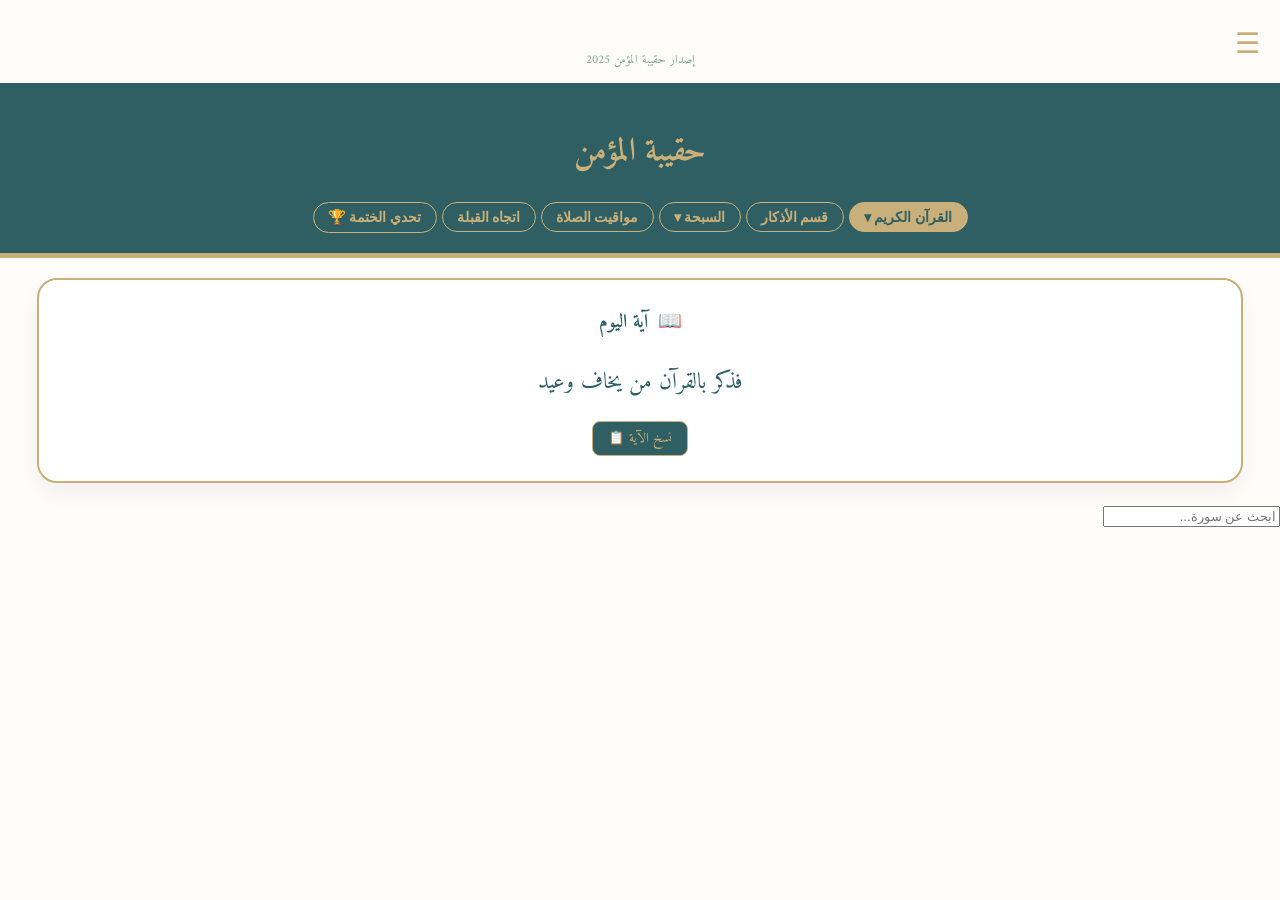
==== commit 0803754f: "Update index.html" ====
--- a/index.html
+++ b/index.html
@@ -127,7 +127,6 @@
         <button id="prayerTab" onclick="switchMainTab('prayer')">مواقيت الصلاة</button>
 <button id="qiblaTab" onclick="switchMainTab('qibla')">اتجاه القبلة</button>
 <button id="khatmaTab" onclick="switchMainTab('khatma')">تحدي الختمة 🏆</button>
-<button id="hifzTab" onclick="switchToHifzSection()">حفظ القرآن 📚</button>
 
     </div>
 </header>
@@ -727,117 +726,7 @@
     <div id="mushaf-fullscreen-container" style="width: 100%; height: 100%; display: flex; align-items: center; justify-content: center; touch-action: pan-x;">
         <img id="mushaf-fullscreen-img" src="" alt="صفحة القرآن" style="max-width: 100%; max-height: 100%; width: auto; height: auto; user-select: none;">
     </div>
-    <!-- ================= قسم حفظ القرآن ================= -->
-<div id="hifz-section" style="display:none; padding:20px;">
     
-    <!-- المرحلة 1: اختيار الخطة -->
-    <div id="hifz-setup" style="display:block;">
-        <div class="daily-card shadow-lg" style="max-width: 600px; margin: auto;">
-            <h2 style="color:var(--gold); text-align:center; margin-bottom: 20px;">
-                📚 ابدأ رحلة الحفظ
-            </h2>
-            
-            <p style="text-align: center; color: var(--dark-teal); font-size: 1.1rem; margin-bottom: 30px;">
-                اختر خطة الحفظ المناسبة لك
-            </p>
-            
-            <div style="display: grid; gap: 15px; margin-bottom: 30px;">
-                
-                <div class="hifz-plan-card" onclick="selectHifzPlan('quarter')" style="background: white; padding: 20px; border-radius: 15px; border: 3px solid #ddd; cursor: pointer; text-align: center; transition: 0.3s;">
-                    <div style="font-size: 2.5rem; margin-bottom: 10px;">🌱</div>
-                    <h3 style="color: var(--dark-teal); margin: 10px 0;">ربع صفحة يومياً</h3>
-                    <p style="color: #666; font-size: 0.9rem;">للمبتدئين - حفظ متقن وثابت</p>
-                    <small style="color: var(--gold); font-weight: bold;">≈ 3 آيات يومياً</small>
-                </div>
-                
-                <div class="hifz-plan-card" onclick="selectHifzPlan('half')" style="background: white; padding: 20px; border-radius: 15px; border: 3px solid #ddd; cursor: pointer; text-align: center; transition: 0.3s;">
-                    <div style="font-size: 2.5rem; margin-bottom: 10px;">🌿</div>
-                    <h3 style="color: var(--dark-teal); margin: 10px 0;">نصف صفحة يومياً</h3>
-                    <p style="color: #666; font-size: 0.9rem;">متوسط - توازن بين السرعة والإتقان</p>
-                    <small style="color: var(--gold); font-weight: bold;">≈ 6 آيات يومياً</small>
-                </div>
-                
-                <div class="hifz-plan-card" onclick="selectHifzPlan('full')" style="background: white; padding: 20px; border-radius: 15px; border: 3px solid #ddd; cursor: pointer; text-align: center; transition: 0.3s;">
-                    <div style="font-size: 2.5rem; margin-bottom: 10px;">🌳</div>
-                    <h3 style="color: var(--dark-teal); margin: 10px 0;">صفحة كاملة يومياً</h3>
-                    <p style="color: #666; font-size: 0.9rem;">متقدم - حفظ سريع ومكثف</p>
-                    <small style="color: var(--gold); font-weight: bold;">≈ 12 آية يومياً</small>
-                </div>
-                
-            </div>
-            
-            <p style="text-align: center; color: #999; font-size: 0.85rem; margin-top: 20px;">
-                💡 يمكنك تغيير الخطة في أي وقت من الإعدادات
-            </p>
-        </div>
-    </div>
-    
-    <!-- المرحلة 2: الواجهة الرئيسية -->
-    <div id="hifz-main" style="display:none;">
-        
-        <!-- شريط التقدم الكلي -->
-        <div class="daily-card" style="background: linear-gradient(135deg, var(--dark-teal), #1a3f42); color: white; text-align: center; padding: 25px; margin-bottom: 20px;">
-            <h3 style="color: var(--gold); margin-bottom: 15px;">🌟 رحلتك في الحفظ</h3>
-            
-            <div style="background: rgba(255,255,255,0.2); height: 25px; border-radius: 15px; overflow: hidden; margin: 20px 0;">
-                <div id="hifz-total-progress" style="background: var(--gold); height: 100%; width: 0%; transition: 0.5s; display: flex; align-items: center; justify-content: center; font-weight: bold; font-size: 0.9rem; color: var(--dark-teal);"></div>
-            </div>
-            
-            <div style="display: flex; justify-content: space-around; margin-top: 20px; flex-wrap: wrap; gap: 15px;">
-                <div>
-                    <div style="font-size: 2rem; font-weight: bold;" id="hifz-pages-count">0</div>
-                    <div style="font-size: 0.85rem; opacity: 0.9;">صفحة محفوظة</div>
-                </div>
-                <div>
-                    <div style="font-size: 2rem; font-weight: bold;" id="hifz-days-count">0</div>
-                    <div style="font-size: 0.85rem; opacity: 0.9;">يوم متواصل 🔥</div>
-                </div>
-                <div>
-                    <div style="font-size: 2rem; font-weight: bold;" id="hifz-ayat-count">0</div>
-                    <div style="font-size: 0.85rem; opacity: 0.9;">آية متقنة</div>
-                </div>
-            <div>
-    <div style="font-size: 2rem; font-weight: bold;" id="hifz-reviews-count">0</div>
-    <div style="font-size: 0.85rem; opacity: 0.9;">مراجعة</div>
-</div>
-        </div>
-
-        
-        <!-- ورد اليوم -->
-        <div class="daily-card" style="max-width: 800px; margin: 20px auto;">
-            <div style="display: flex; justify-content: space-between; align-items: center; margin-bottom: 20px; flex-wrap: wrap; gap: 10px;">
-    <h3 style="color: var(--gold); margin: 0;">📖 ورد اليوم</h3>
-    <div style="display: flex; gap: 10px;">
-        <button onclick="startReviewMode()" style="background: #3498db; color: white; border: none; padding: 8px 15px; border-radius: 8px; cursor: pointer; font-family: 'Amiri', serif; font-weight: bold;">
-            🔁 المراجعة
-        </button>
-        <button onclick="openHifzSettings()" style="background: transparent; border: 2px solid var(--gold); color: var(--gold); padding: 8px 15px; border-radius: 8px; cursor: pointer; font-family: 'Amiri', serif;">
-            ⚙️ إعدادات
-        </button>
-    </div>
-</div>
-            
-            <div id="hifz-today-info" style="background: rgba(201, 176, 122, 0.1); padding: 15px; border-radius: 12px; margin-bottom: 20px; text-align: center;">
-                <p style="color: var(--dark-teal); font-weight: bold; font-size: 1.1rem; margin: 5px 0;" id="hifz-today-range">جاري التحميل...</p>
-                <small style="color: #666;">عدد الآيات: <span id="hifz-today-ayat-count">0</span></small>
-            </div>
-            
-            <!-- عرض الآيات -->
-            <div id="hifz-ayahs-display" style="background: white; padding: 25px; border-radius: 15px; border: 2px solid var(--gold); font-size: 1.6rem; line-height: 2.5; text-align: justify; max-height: 500px; overflow-y: auto; font-family: 'Amiri', serif;">
-                <!-- الآيات تظهر هنا -->
-            </div>
-            
-            <div style="text-align: center; margin-top: 25px;">
-                <button onclick="markTodayComplete()" style="background: var(--dark-teal); color: var(--gold); border: none; padding: 15px 40px; border-radius: 30px; font-size: 1.1rem; font-weight: bold; cursor: pointer; font-family: 'Amiri', serif; box-shadow: 0 4px 15px rgba(47, 95, 99, 0.3);">
-                    ✅ أتممت الحفظ اليوم
-                </button>
-            </div>
-        </div>
-        
-    </div>
-    
-</div>
-
 </div>
 
 <style>
@@ -869,5 +758,4 @@
 
 
 </body>
-</html>
-
+</html>
--- a/style.css
+++ b/style.css
@@ -7,7 +7,6 @@
 }
 
 body { font-family: 'Amiri', serif; background: var(--bg); color: var(--dark-teal); margin: 0; direction: rtl; transition: 0.4s; }
-
 /* القائمة الجانبية */
 .side-menu { position: fixed; top: 0; left: -320px; width: 260px; height: 100%; background: var(--dark-teal); color: var(--gold); z-index: 2000; transition: all 0.4s ease-in-out; padding: 25px; visibility: hidden; }
 .side-menu.open { left: 0; visibility: visible; box-shadow: 5px 0 15px rgba(0,0,0,0.5); }
@@ -972,4 +971,37 @@
         padding: 10px 10px !important;
     }
 }
-}+}
+/* أنيميشن الشارات */
+@keyframes slideInBounce {
+    0% {
+        opacity: 0;
+        transform: translateY(-100px) scale(0.5);
+    }
+    60% {
+        opacity: 1;
+        transform: translateY(20px) scale(1.1);
+    }
+    100% {
+        transform: translateY(0) scale(1);
+    }
+}
+
+.badge-notification {
+    position: fixed;
+    top: 50%;
+    left: 50%;
+    transform: translate(-50%, -50%);
+    z-index: 99999;
+    transition: opacity 0.5s ease;
+}
+
+.badge-popup {
+    padding: 30px 40px;
+    border-radius: 20px;
+    text-align: center;
+    box-shadow: 0 15px 50px rgba(0,0,0,0.4);
+    font-family: 'Amiri', serif;
+}
+/* زر الرجوع الحديث */
+
